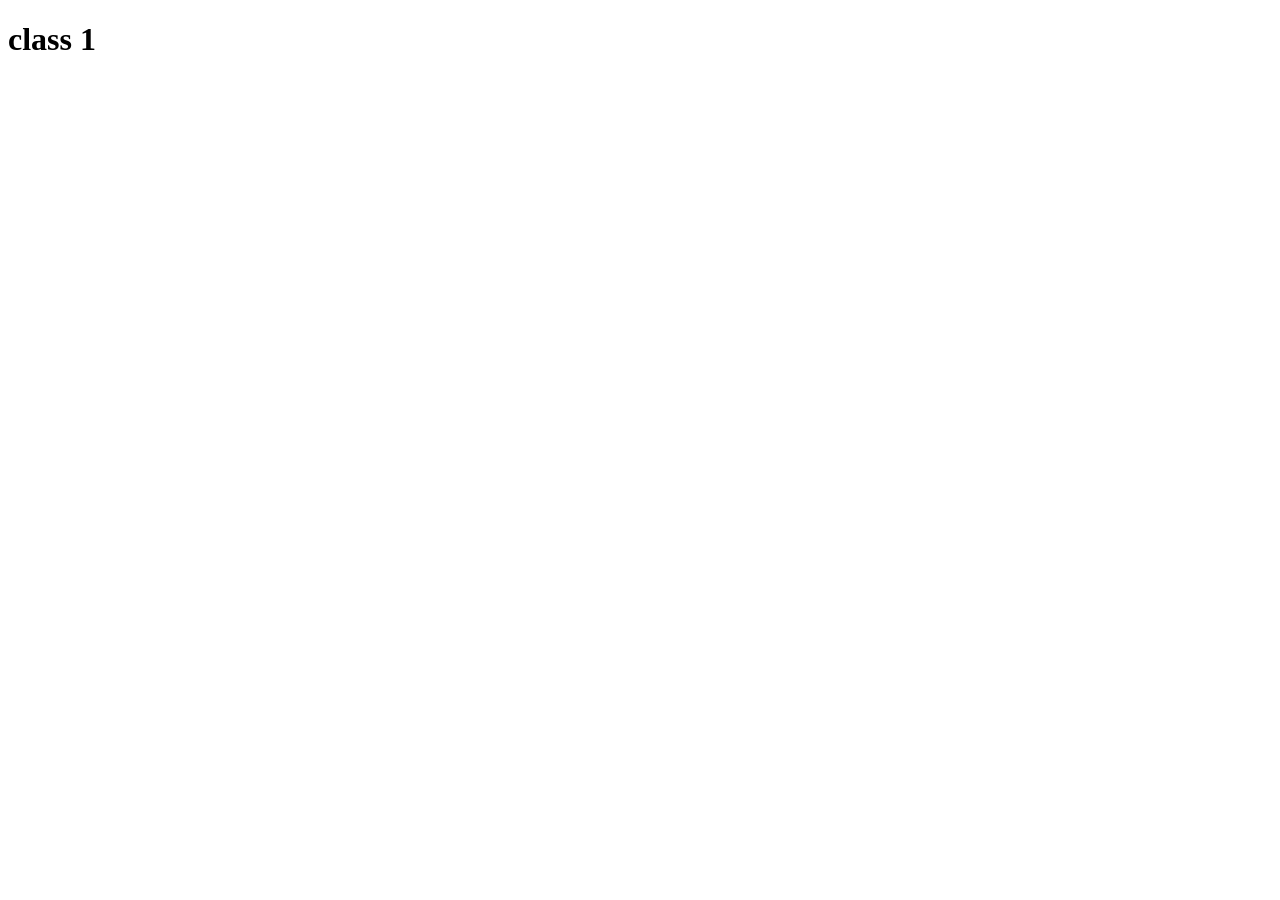
==== index.html @ 98396e0e "init commit" ====
<!DOCTYPE html>
<html lang="en">
<head>
    <meta charset="UTF-8">
    <meta name="viewport" content="width=device-width, initial-scale=1.0">
    <title>Class 1 | Vishal</title>
    <link rel="stylesheet" href="index.css">
</head>
<body>
    <h1>class 1</h1>

    <script src="./index.js"></script>
</body>
</html>
---- index.css ----
@media (prefers-color-scheme:dark){
    html{
        background-color: #121314;
        color: aliceblue;
    }

}
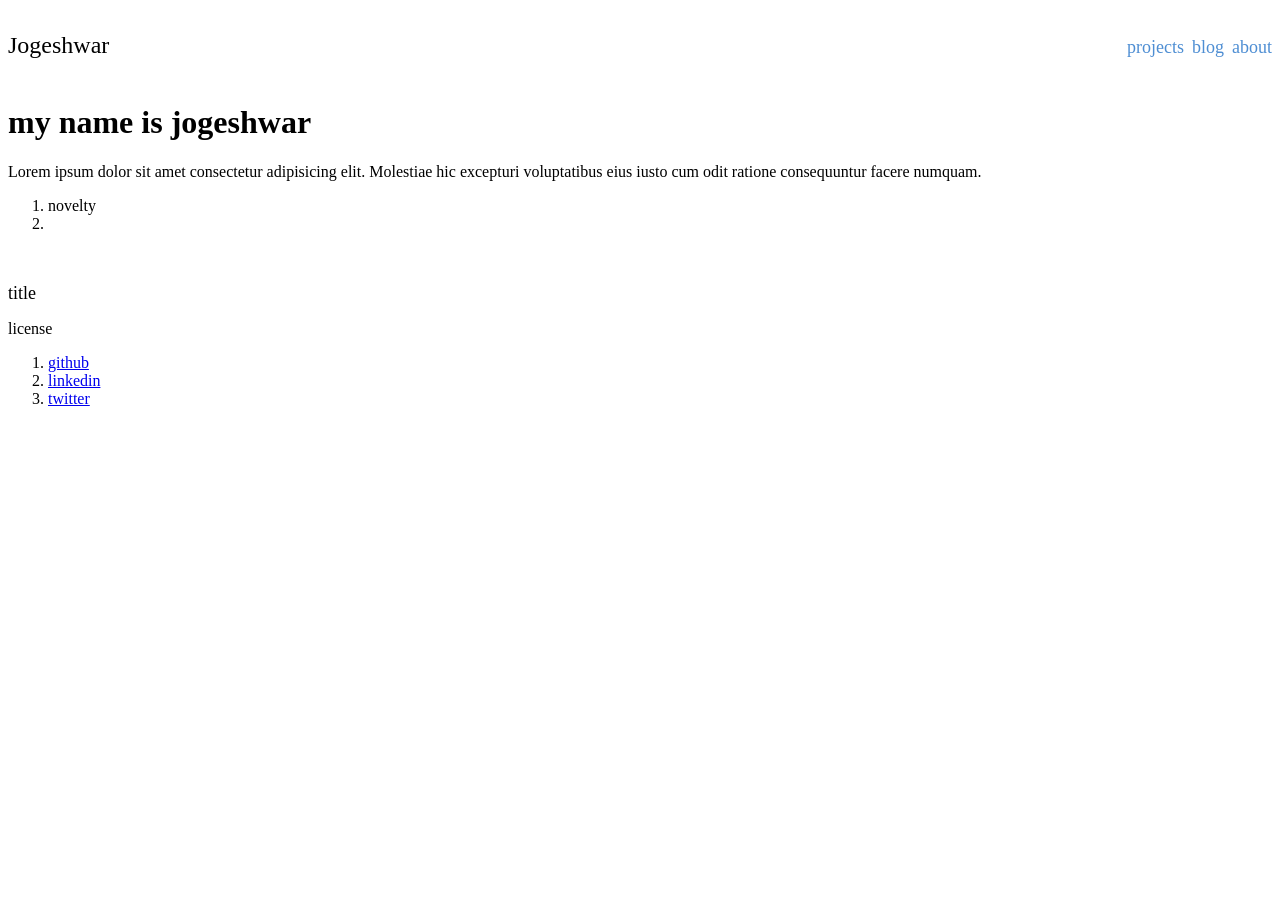
==== commit 8da3edc5: "day2" ====
--- a/index.html
+++ b/index.html
@@ -3,12 +3,55 @@
 <head>
     <meta charset="UTF-8">
     <meta name="viewport" content="width=device-width, initial-scale=1.0">
-    <title>Class 1 | Vishal</title>
-    <link rel="stylesheet" href="index.css">
+    <title>Jogeshwar</title>
+    <link rel="stylesheet" href="style.css">
 </head>
 <body>
-    <h1>class 1</h1>
-
+    <header>
+        <div>Jogeshwar</div>
+        <ol id="site-nav" class="">
+            <li>
+                <a href="./pages/projects.html">projects</a>
+            </li>
+            <li>
+                <a href="">blog</a>
+            </li>
+            <li>
+                <a href="#">about</a>
+            </li>
+        </ol>
+    </header>
+    <main>
+        <div class="">
+            <h1>my name is jogeshwar</h1>
+            <p>Lorem ipsum dolor sit amet consectetur adipisicing elit. Molestiae hic excepturi voluptatibus eius iusto
+                cum odit ratione consequuntur facere numquam.</p>
+        </div>
+        <div class="">
+            <ol>
+                <li>novelty</li>
+                <li></li>
+            </ol>
+        </div>
+        <br>
+        <p>
+            <span style="font-size: large;">title</span>
+        </p>
+    </main>
+    <footer>
+        <span>license</span>
+        <ol>
+            <li>
+                <a target="_blank" href="https://github.com/ChillaJogeshwar">github</a>
+            </li>
+            <li>
+                <a target="_blank" href="https://www.linkedin.com/in/chilla-jogeshwar-537477222/">linkedin</a>
+            </li>
+            <li>
+                <a target="_blank" href="https://x.com/ChillaJogeshwar">twitter</a>
+            </li>
+        </ol>
+    </footer>
     <script src="./index.js"></script>
 </body>
 </html>
--- a/style.css
+++ b/style.css
@@ -0,0 +1,31 @@
+header{
+    display: flex;
+    justify-content: space-between;
+    align-items: center;
+
+    font-size: x-large;
+
+    ol#site-nav{
+        display: flex;
+        list-style: none;
+
+        li{
+            margin-left: 8px;
+
+            a{
+                text-decoration: none;
+                font-size: large;
+                color: #4E8ED3;
+            }
+        }
+    }
+}
+
+
+@media (prefers-color-scheme:dark){
+    html{
+        background-color: #121314;
+        color: aliceblue;
+    }
+
+}
